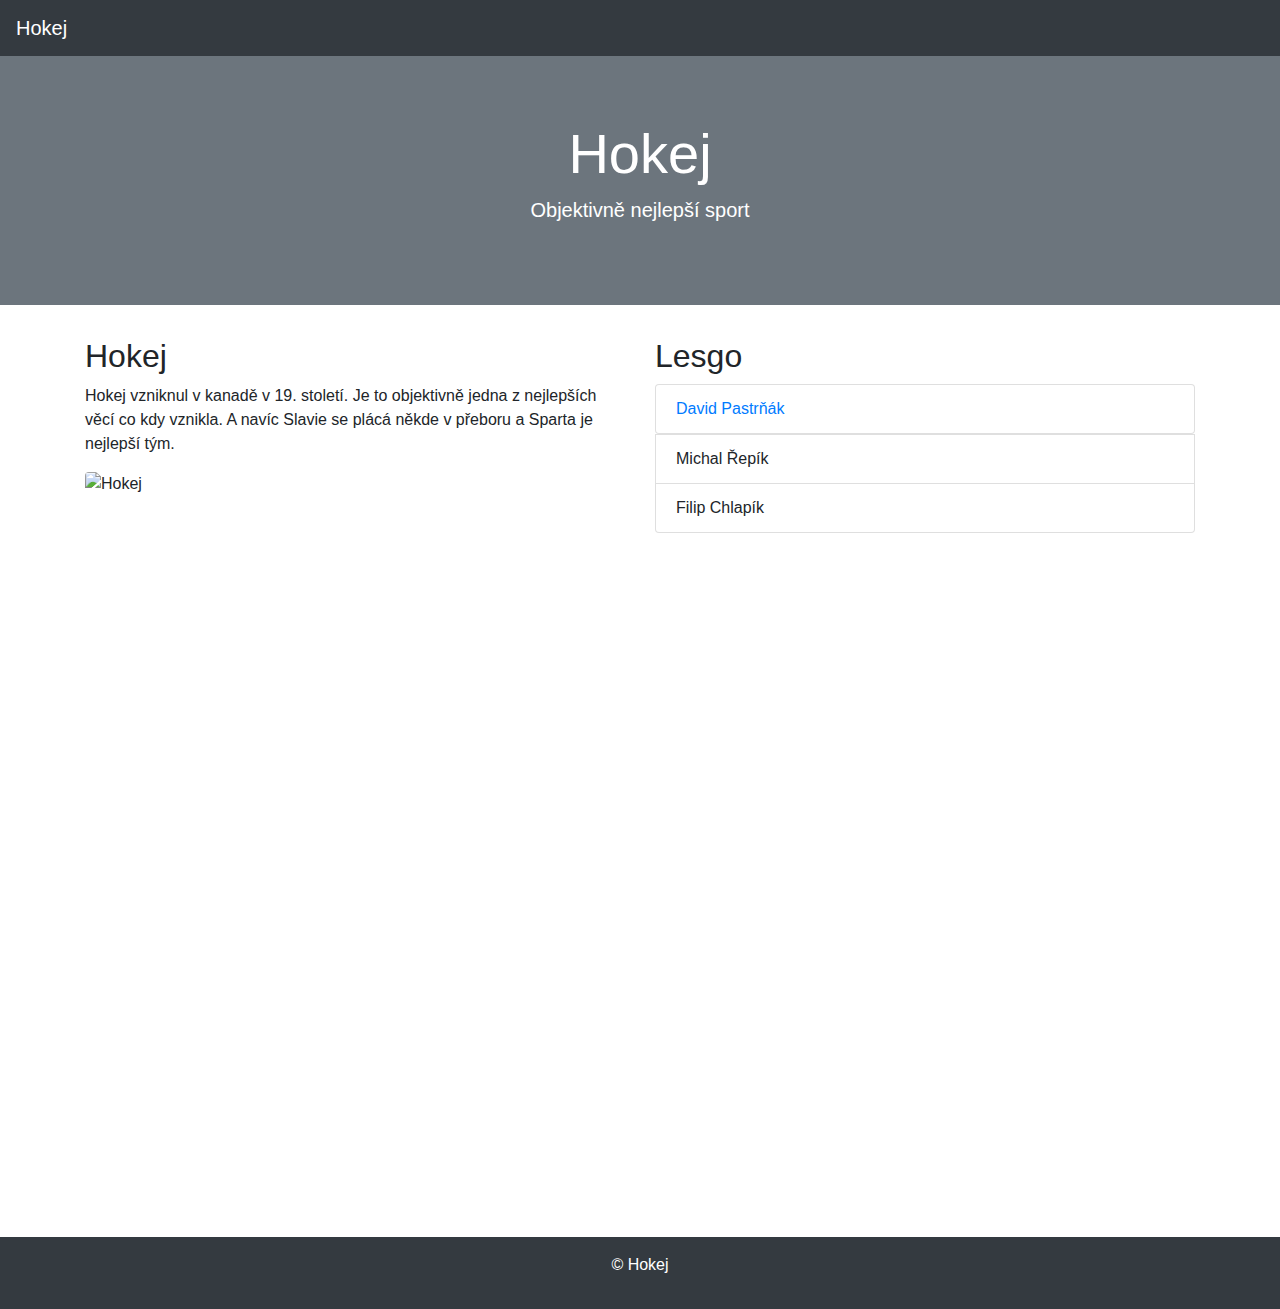
==== index.html @ 96a32bd0 "du" ====
<!doctype html>
<html lang="en">
  <head>
    <meta charset="utf-8">
    <meta name="viewport" content="width=device-width, initial-scale=1, shrink-to-fit=no">
    <link rel="stylesheet" href="https://cdn.jsdelivr.net/npm/bootstrap@4.4.1/dist/css/bootstrap.min.css" integrity="sha384-Vkoo8x4CGsO3+Hhxv8T/Q5PaXtkKtu6ug5TOeNV6gBiFeWPGFN9MuhOf23Q9Ifjh" crossorigin="anonymous">
    <link rel="stylesheet" href="styleDU.css">
    <title>Hokej</title>
  </head>
  <body>
    <nav class="navbar navbar-expand-lg navbar-dark bg-dark">
      <a class="navbar-brand" href="#">Hokej</a>
    </nav>

    <header class="jumbotron jumbotron-fluid bg-secondary text-white text-center">
      <div class="">
        <h1 class="display-4">Hokej</h1>
        <p class="lead">Objektivně nejlepší sport</p>
      </div>
    </header>

    <main class="container mt-4">
      <div class="row">
        <div class="col-lg-6">
          <h2>Hokej</h2>
          <p>Hokej vzniknul v kanadě v 19. století. Je to objektivně jedna z nejlepších věcí co kdy vznikla. A navíc Slavie se plácá někde v přeboru a Sparta je nejlepší tým.</p>
          <img src="https://1gr.cz/fotky/idnes/19/052/cl5/RMP7b3dc5_MGO63_HOCKEY_WORLD_0510_11_1.JPG" class="img-fluid rounded" alt="Hokej">
        </div>
        <div class="col-lg-6">
          <h2>Lesgo</h2>
          <ul class="list-group">
            <a href="https://hokej.cz"><li class="list-group-item">David Pastrňák</li></a>
            <li class="list-group-item">Michal Řepík</li>
            <li class="list-group-item">Filip Chlapík</li>
          </ul>
        </div>
      </div>
    </main>

    <footer class="bg-dark text-white text-center py-3">
      <p>&copy; Hokej</p>
    </footer>

    <script src="https://code.jquery.com/jquery-3.4.1.slim.min.js" integrity="sha384-DfXdz2htPH0lsSSs5nCTpuj/zygi/DpC31q9f2JcTxQ5HDSbU4hrFz2sY/6sXb/B" crossorigin="anonymous"></script>
    <script src="https://cdn.jsdelivr.net/npm/@popperjs/core@1.16.1/dist/umd/popper.min.js" integrity="sha384-DfXdz2htPH0lsSSs5nCTpuj/zygi/DpC31q9f2JcTxQ5HDSbU4hrFz2sY/6sXb/B" crossorigin="anonymous"></script>
    <script src="https://cdn.jsdelivr.net/npm/bootstrap@4.4.1/dist/js/bootstrap.min.js" integrity="sha384-Piv4xVNRyMGG4I1I0B6R5gOS5lfC7Vq5EtGmLVGYoG5Y4l9fE1p8sIeg8B33PZf7" crossorigin="anonymous"></script>
  </body>
</html>
---- styleDU.css ----
html, body {
    height: 100%;
  }
  .content {
    flex: 1;
  }
  .footer {
    background-color: #343a40;
    color: white;
    text-align: center;
    padding: 10px;
  }
  .container {
    display: flex;
    flex-direction: column;
    min-height: 100vh;
  }
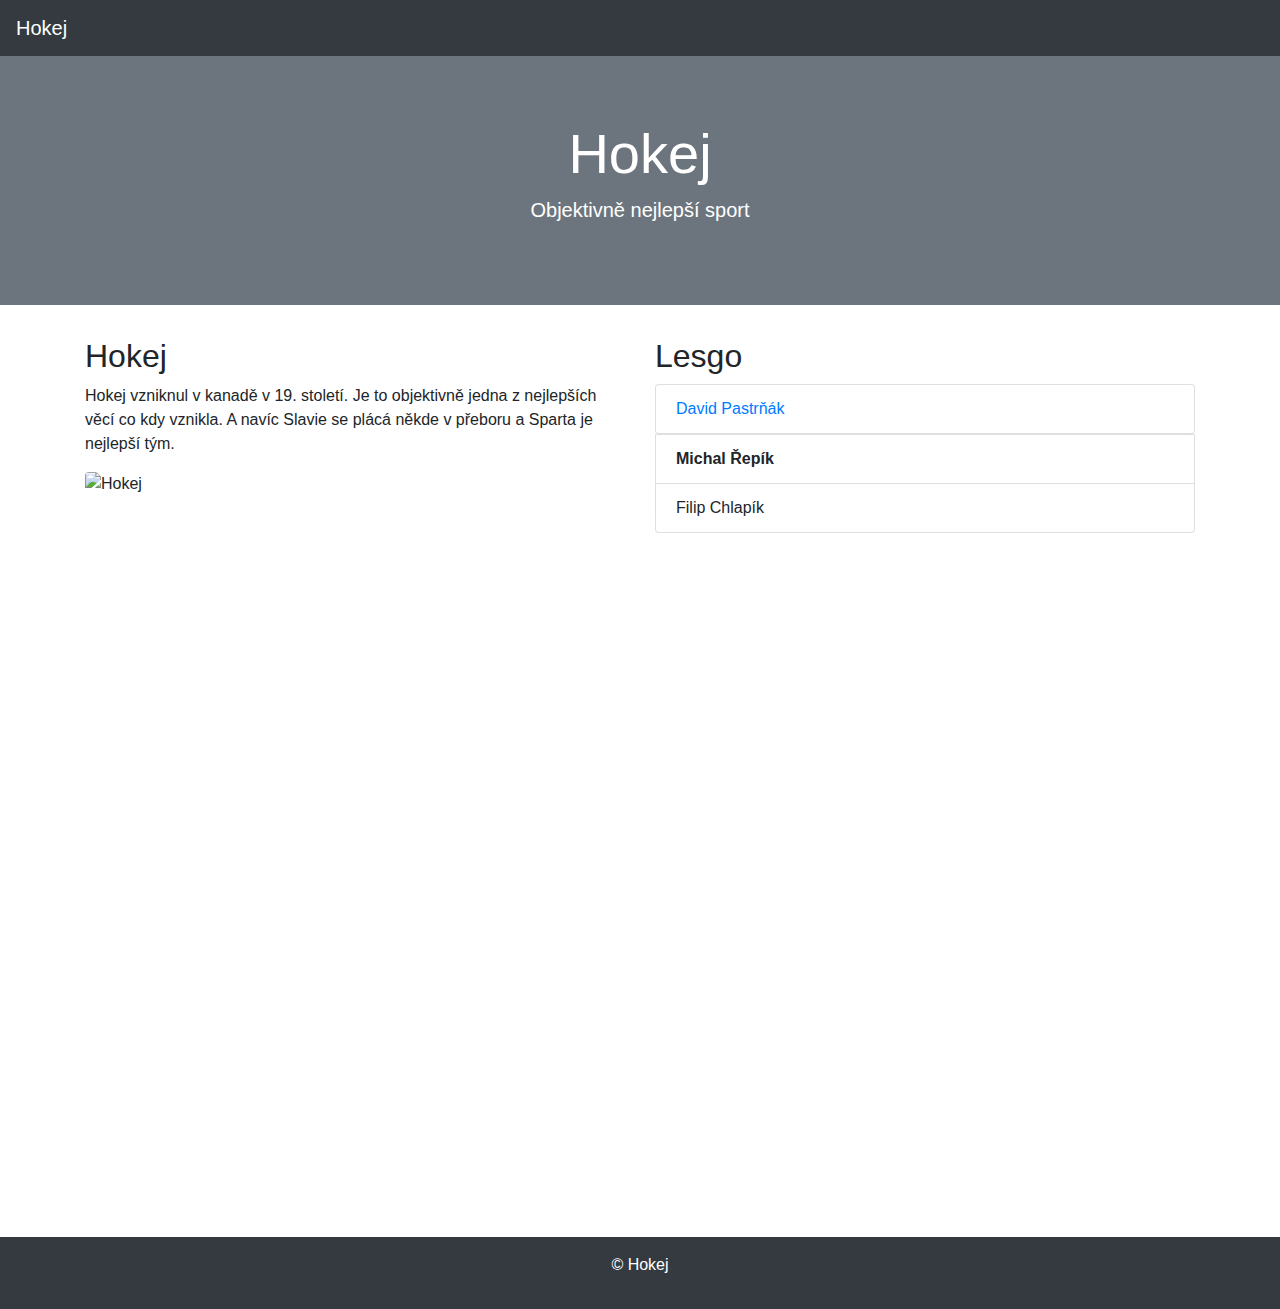
==== commit 042299a8: "Update index.html" ====
--- a/index.html
+++ b/index.html
@@ -30,7 +30,7 @@
           <h2>Lesgo</h2>
           <ul class="list-group">
             <a href="https://hokej.cz"><li class="list-group-item">David Pastrňák</li></a>
-            <li class="list-group-item">Michal Řepík</li>
+            <li class="list-group-item"><strong>Michal Řepík</strong></li>
             <li class="list-group-item">Filip Chlapík</li>
           </ul>
         </div>
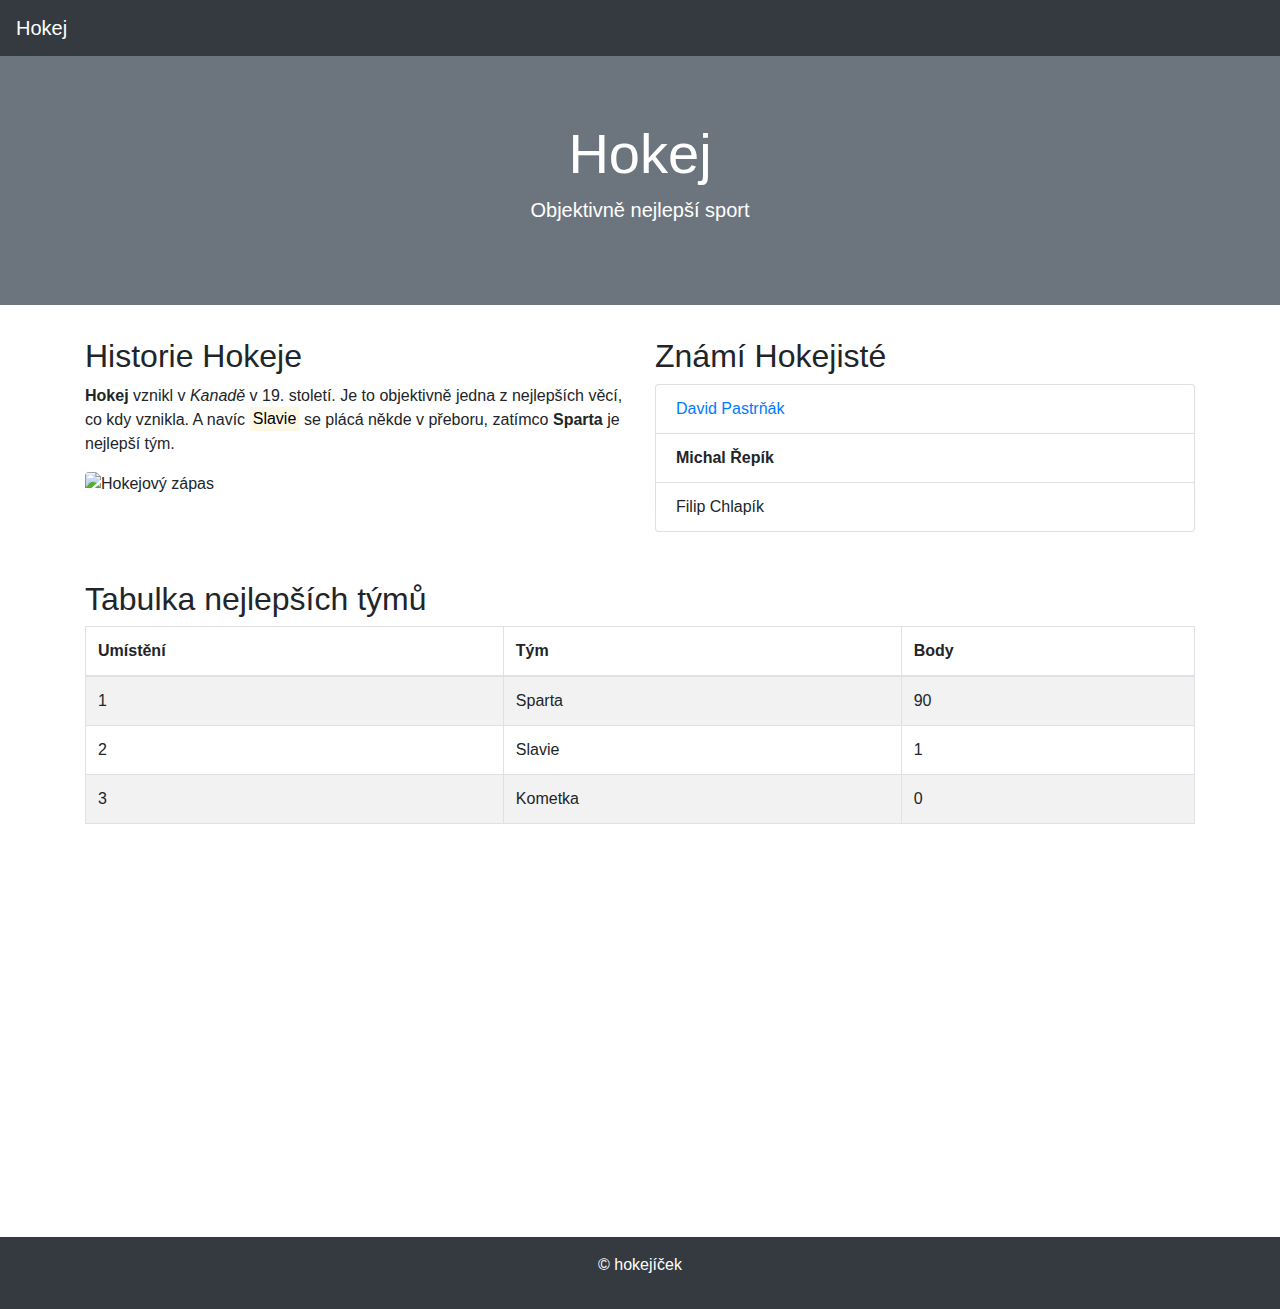
==== commit 5a8a25e3: "Update index.html" ====
--- a/index.html
+++ b/index.html
@@ -1,5 +1,5 @@
 <!doctype html>
-<html lang="en">
+<html lang="cs">
   <head>
     <meta charset="utf-8">
     <meta name="viewport" content="width=device-width, initial-scale=1, shrink-to-fit=no">
@@ -20,25 +20,56 @@
     </header>
 
     <main class="container mt-4">
-      <div class="row">
-        <div class="col-lg-6">
-          <h2>Hokej</h2>
-          <p>Hokej vzniknul v kanadě v 19. století. Je to objektivně jedna z nejlepších věcí co kdy vznikla. A navíc Slavie se plácá někde v přeboru a Sparta je nejlepší tým.</p>
-          <img src="https://1gr.cz/fotky/idnes/19/052/cl5/RMP7b3dc5_MGO63_HOCKEY_WORLD_0510_11_1.JPG" class="img-fluid rounded" alt="Hokej">
-        </div>
-        <div class="col-lg-6">
-          <h2>Lesgo</h2>
+      <section class="row">
+        <article class="col-lg-6">
+          <h2>Historie Hokeje</h2>
+          <p><strong>Hokej</strong> vznikl v <em>Kanadě</em> v 19. století. Je to objektivně jedna z nejlepších věcí, co kdy vznikla. A navíc <mark>Slavie</mark> se plácá někde v přeboru, zatímco <strong>Sparta</strong> je nejlepší tým.</p>
+          <img src="https://1gr.cz/fotky/idnes/19/052/cl5/RMP7b3dc5_MGO63_HOCKEY_WORLD_0510_11_1.JPG" class="img-fluid rounded" alt="Hokejový zápas">
+        </article>
+        <aside class="col-lg-6">
+          <h2>Známí Hokejisté</h2>
           <ul class="list-group">
-            <a href="https://hokej.cz"><li class="list-group-item">David Pastrňák</li></a>
+            <li class="list-group-item"><a href="https://hokej.cz">David Pastrňák</a></li>
             <li class="list-group-item"><strong>Michal Řepík</strong></li>
             <li class="list-group-item">Filip Chlapík</li>
           </ul>
-        </div>
-      </div>
+        </aside>
+      </section>
+
+      <section class="mt-5">
+        <h2>Tabulka nejlepších týmů</h2>
+        <table class="table table-bordered table-striped">
+          <thead>
+            <tr>
+              <th>Umístění</th>
+              <th>Tým</th>
+              <th>Body</th>
+            </tr>
+          </thead>
+          <tbody>
+            <tr>
+              <td>1</td>
+              <td>Sparta</td>
+              <td>90</td>
+            </tr>
+            <tr>
+              <td>2</td>
+              <td>Slavie</td>
+              <td>1</td>
+            </tr>
+            <tr>
+              <td>3</td>
+              <td>Kometka</td>
+              <td>0</td>
+            </tr>
+          </tbody>
+        </table>
+      </section>
+
     </main>
 
     <footer class="bg-dark text-white text-center py-3">
-      <p>&copy; Hokej</p>
+      <p>&copy; hokejíček</p>
     </footer>
 
     <script src="https://code.jquery.com/jquery-3.4.1.slim.min.js" integrity="sha384-DfXdz2htPH0lsSSs5nCTpuj/zygi/DpC31q9f2JcTxQ5HDSbU4hrFz2sY/6sXb/B" crossorigin="anonymous"></script>
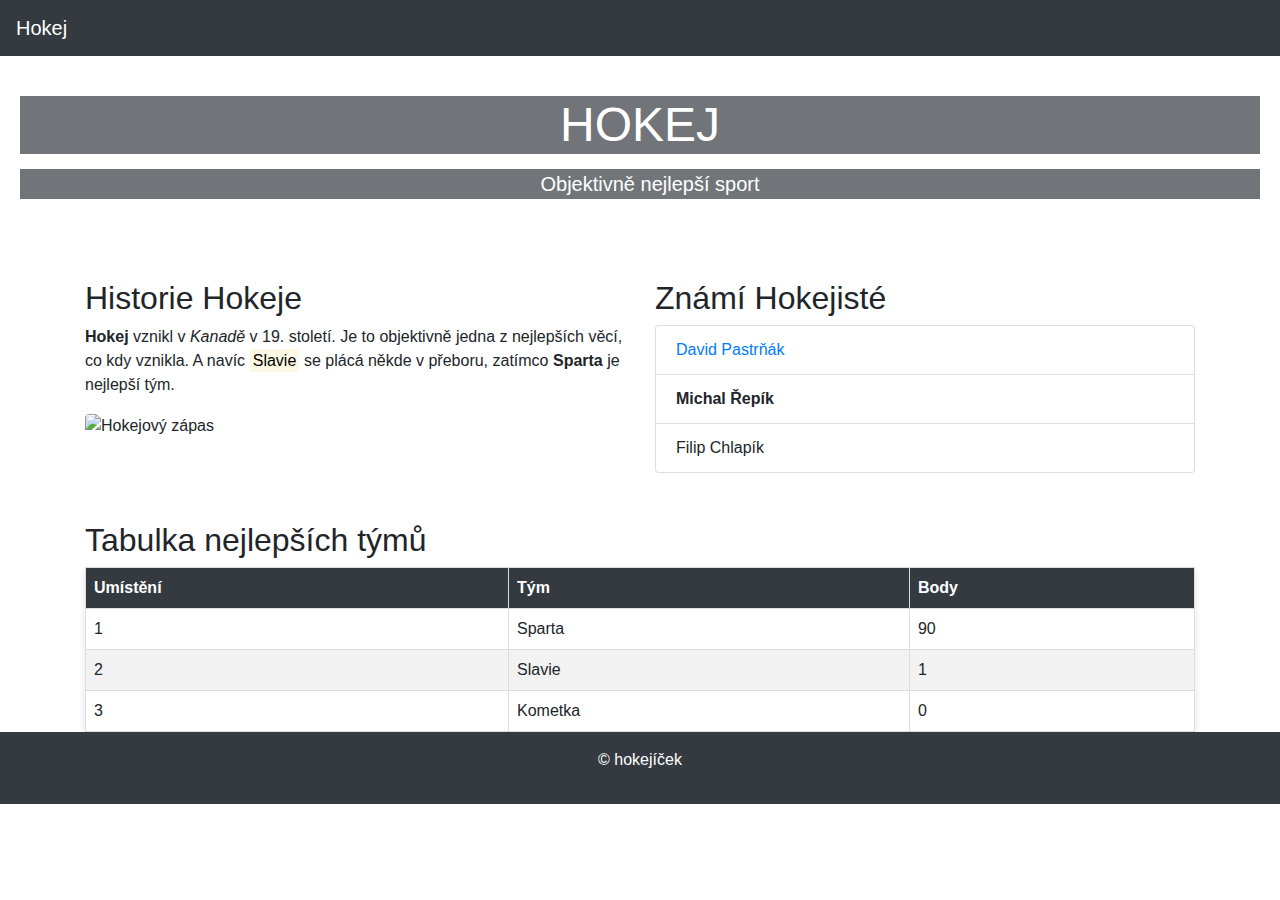
==== commit 08e71f40: "du" ====
--- a/index.html
+++ b/index.html
@@ -3,8 +3,8 @@
   <head>
     <meta charset="utf-8">
     <meta name="viewport" content="width=device-width, initial-scale=1, shrink-to-fit=no">
+    <link rel="stylesheet" href="style.css">
     <link rel="stylesheet" href="https://cdn.jsdelivr.net/npm/bootstrap@4.4.1/dist/css/bootstrap.min.css" integrity="sha384-Vkoo8x4CGsO3+Hhxv8T/Q5PaXtkKtu6ug5TOeNV6gBiFeWPGFN9MuhOf23Q9Ifjh" crossorigin="anonymous">
-    <link rel="stylesheet" href="styleDU.css">
     <title>Hokej</title>
   </head>
   <body>
@@ -12,10 +12,10 @@
       <a class="navbar-brand" href="#">Hokej</a>
     </nav>
 
-    <header class="jumbotron jumbotron-fluid bg-secondary text-white text-center">
-      <div class="">
-        <h1 class="display-4">Hokej</h1>
-        <p class="lead">Objektivně nejlepší sport</p>
+    <header class="custom-jumbotron">
+      <div class="jumbotron-content">
+        <h1>Hokej</h1>
+        <p>Objektivně nejlepší sport</p>
       </div>
     </header>
 
@@ -36,9 +36,9 @@
         </aside>
       </section>
 
-      <section class="mt-5">
+      <section class="mt-5 custom-table-section">
         <h2>Tabulka nejlepších týmů</h2>
-        <table class="table table-bordered table-striped">
+        <table class="custom-table">
           <thead>
             <tr>
               <th>Umístění</th>
--- a/style.css
+++ b/style.css
@@ -0,0 +1,97 @@
+.custom-jumbotron {
+  background-image: url('https://1gr.cz/fotky/idnes/19/052/cl5/RMP7b3dc5_MGO63_HOCKEY_WORLD_0510_11_1.JPG');
+  background-size: cover;
+  background-position: center;
+  color: white;
+  text-align: center;
+  padding: 40px 20px;
+  font-family: Arial, sans-serif;
+}
+
+.custom-jumbotron h1 {
+  font-size: 3rem;
+  margin-bottom: 15px;
+  text-transform: uppercase;
+  line-height: 1.2;
+  background-color: rgba(52,58,64,0.7);
+}
+
+.custom-jumbotron p {
+  font-size: 1.25rem;
+  text-indent: 20px;
+  background-color: rgba(52,58,64,0.7);
+}
+
+.custom-jumbotron:hover {
+  background-color: #5a6268;
+  cursor: pointer;
+}
+
+.custom-table {
+  width: 100%;
+  border-collapse: collapse;
+}
+
+.custom-table th, .custom-table td {
+  border: 1px solid #ddd;
+  padding: 8px;
+  text-align: left;
+}
+
+.custom-table th {
+  background-color: #343a40;
+  color: white;
+}
+
+.custom-table tr:nth-child(even) {
+  background-color: #f2f2f2;
+}
+
+nav a {
+  color: #fff;
+  text-decoration: none;
+}
+
+.container > main {
+  margin: 20px;
+}
+
+nav a:hover {
+  text-decoration: underline;
+}
+
+.custom-table {
+  box-shadow: 0 4px 8px rgba(0, 0, 0, 0.1); 
+}
+
+.custom-table:hover {
+  opacity: 0.9;
+}
+
+footer {
+  cursor: pointer;
+}
+
+@media (max-width: 768px) {
+  .custom-jumbotron h1 {
+    font-size: 2.5rem;
+  }
+
+  .custom-jumbotron p {
+    font-size: 1rem;
+  }
+}
+
+@media (max-width: 576px) {
+  .custom-jumbotron h1 {
+    font-size: 2rem;
+  }
+
+  .custom-jumbotron p {
+    font-size: 0.9rem;
+  }
+
+  .custom-table {
+    font-size: 0.85rem;
+  }
+}
